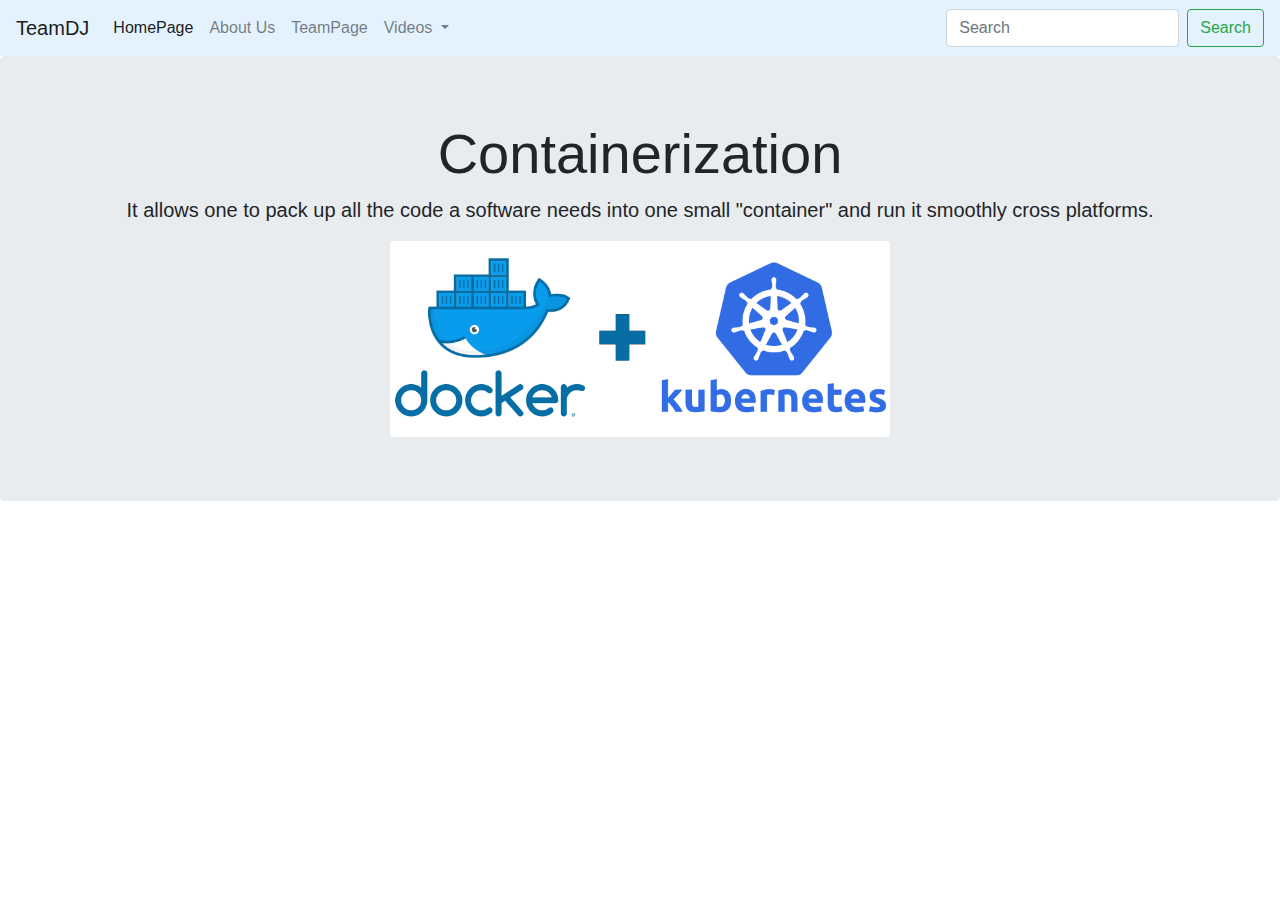
==== docs/about.html @ 468275ce "Feature: added about page" ====
<!doctype html>
<html lang="en">
<head>
    <!-- Required meta tags -->
    <meta charset="utf-8">
    <meta name="viewport" content="width=device-width, initial-scale=1, shrink-to-fit=no">
    <!-- Bootstrap CSS -->
    <link rel="stylesheet"
          href="https://stackpath.bootstrapcdn.com/bootstrap/4.5.2/css/bootstrap.min.css"
          integrity="sha384-JcKb8q3iqJ61gNV9KGb8thSsNjpSL0n8PARn9HuZOnIxN0hoP+VmmDGMN5t9UJ0Z"
          crossorigin="anonymous">
    <link rel="stylesheet" type="text/css" href="index.css">
    <!-- Optional JavaScript -->
    <!-- jQuery first, then Popper.js, then Bootstrap JS
    <script src="https://code.jquery.com/jquery-3.5.1.slim.min.js"
    integrity="sha384-DfXdz2htPH0lsSSs5nCTpuj/zy4C+OGpamoFVy38MVBnE+IbbVYUew+OrCXaRkfj"
    crossorigin="anonymous"></script>
    <script src="https://code.jquery.com/jquery-3.5.1.min.js"></script> -->
    <script src="https://ajax.aspnetcdn.com/ajax/jquery/jquery-3.5.1.min.js"></script>
    <script src="https://cdn.jsdelivr.net/npm/popper.js@1.16.1/dist/umd/popper.min.js"
            integrity="sha384-9/reFTGAW83EW2RDu2S0VKaIzap3H66lZH81PoYlFhbGU+6BZp6G7niu735Sk7lN"
            crossorigin="anonymous"></script>
    <script src="https://stackpath.bootstrapcdn.com/bootstrap/4.5.2/js/bootstrap.min.js"
            integrity="sha384-B4gt1jrGC7Jh4AgTPSdUtOBvfO8shuf57BaghqFfPlYxofvL8/KUEfYiJOMMV+rV"
            crossorigin="anonymous"></script>
    <title>Index Page</title>
</head>
<body>
<nav class="navbar navbar-expand-lg navbar-light sticky-top" style="background-color: #e3f2fd;">
    <a class="navbar-brand mb-0 h1" href="#">TeamDJ</a>
    <button class="navbar-toggler" type="button" data-toggle="collapse" data-target="#navbarSupportedContent" aria-controls="navbarSupportedContent" aria-expanded="false" aria-label="Toggle navigation">
        <span class="navbar-toggler-icon"></span>
    </button>
    <div class="collapse navbar-collapse" id="navbarSupportedContent">
        <ul class="navbar-nav mr-auto">
            <li class="nav-item active">
                <a class="nav-link disabled active" href="./index.html">HomePage <span class="sr-only">(current)</span></a>
            </li>
            <li class="nav-item">
                <a class="nav-link" href="./about.html">About Us</a>
            </li>
            <li class="nav-item">
                <a class="nav-link" href="./team.html">TeamPage</a>
            </li>
            <li class="nav-item dropdown">
                <a class="nav-link dropdown-toggle" href="#" id="navbarDropdown" role="button" data-toggle="dropdown" aria-haspopup="true" aria-expanded="false">
                    Videos
                </a>
                <div class="dropdown-menu" aria-labelledby="navbarDropdown">
                    <a class="dropdown-item" href="virtualization.html">Virtualization</a>
                    <a class="dropdown-item" href="containerization.html">Containerization</a>
                    <a class="dropdown-item" href="comparison.html">Comparison of Containerization vs Virtualization</a>
                    <a class="dropdown-item" href="video4.html">Docker Tutorial</a>
                    <a class="dropdown-item" href="video5.html">Linux Commands</a>
                    <a class="dropdown-item" href="video5.html">Docker and Pycharm</a>
                    <div class="dropdown-divider"></div>
                    <a class="dropdown-item" href="#">Waiting for More</a>
                </div>
            </li>
        </ul>
        <form class="form-inline my-2 my-lg-0">
            <input class="form-control mr-sm-2" type="search" placeholder="Search" aria-label="Search">
            <button class="btn btn-outline-success my-2 my-sm-0" type="submit">Search</button>
        </form>
    </div>
</nav>


<div class="jumbotron text-center">
    <h1 class="display-4">Containerization</h1>
    <p class="lead">It allows one to pack up all the code a software needs into one small "container" and run it smoothly cross platforms. </p>
    <div class="text-center">
        <img src="./pics/ContainerizationCoverPic.png" class="rounded" width="500" alt="Picture of Internet and AT Symbol">
    </div>
---- docs/index.css ----
.card{
    width: 28rem;
    border: azure;
    margin: auto;
}
.cardRow{
    padding: 10px;
    margin: 10px;
}
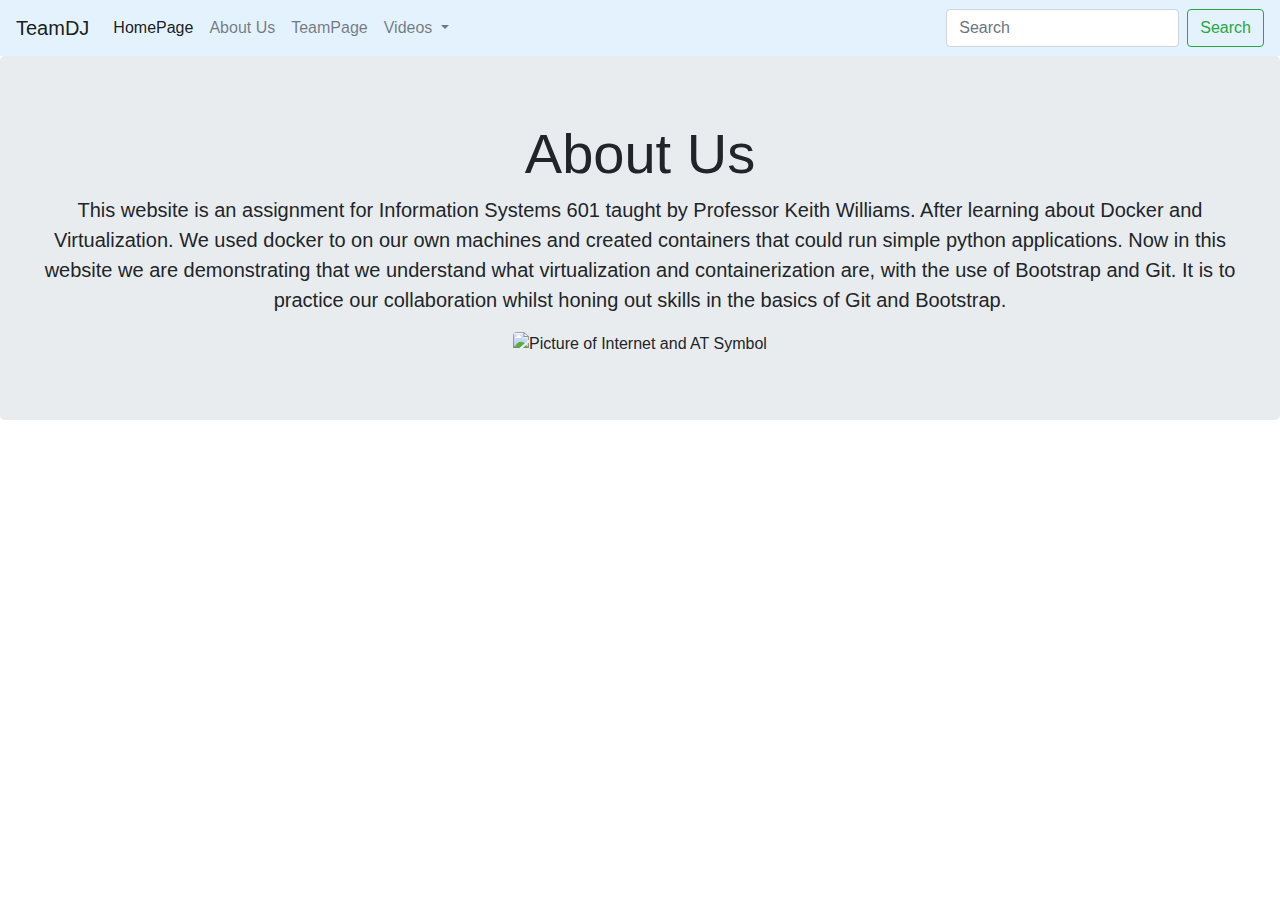
==== commit f742073b: "task: finished about page" ====
--- a/docs/about.html
+++ b/docs/about.html
@@ -67,8 +67,14 @@
 
 
 <div class="jumbotron text-center">
-    <h1 class="display-4">Containerization</h1>
-    <p class="lead">It allows one to pack up all the code a software needs into one small "container" and run it smoothly cross platforms. </p>
+    <h1 class="display-4">About Us</h1>
+    <p class="lead">This website is an assignment for Information Systems 601 taught by
+        Professor Keith Williams.
+        After learning about Docker and Virtualization. We used docker to on our own machines and created containers that could run simple python applications.
+        Now in this website we are demonstrating that we understand what virtualization and containerization are, with the
+        use of Bootstrap and Git. It is to practice our
+        collaboration whilst honing out skills in the basics of Git and Bootstrap. </p>
     <div class="text-center">
-        <img src="./pics/ContainerizationCoverPic.png" class="rounded" width="500" alt="Picture of Internet and AT Symbol">
-    </div>+        <img src="pics/pic_about_1.jpg" class="rounded"  alt="Picture of Internet and AT Symbol">
+    </div>
+</div>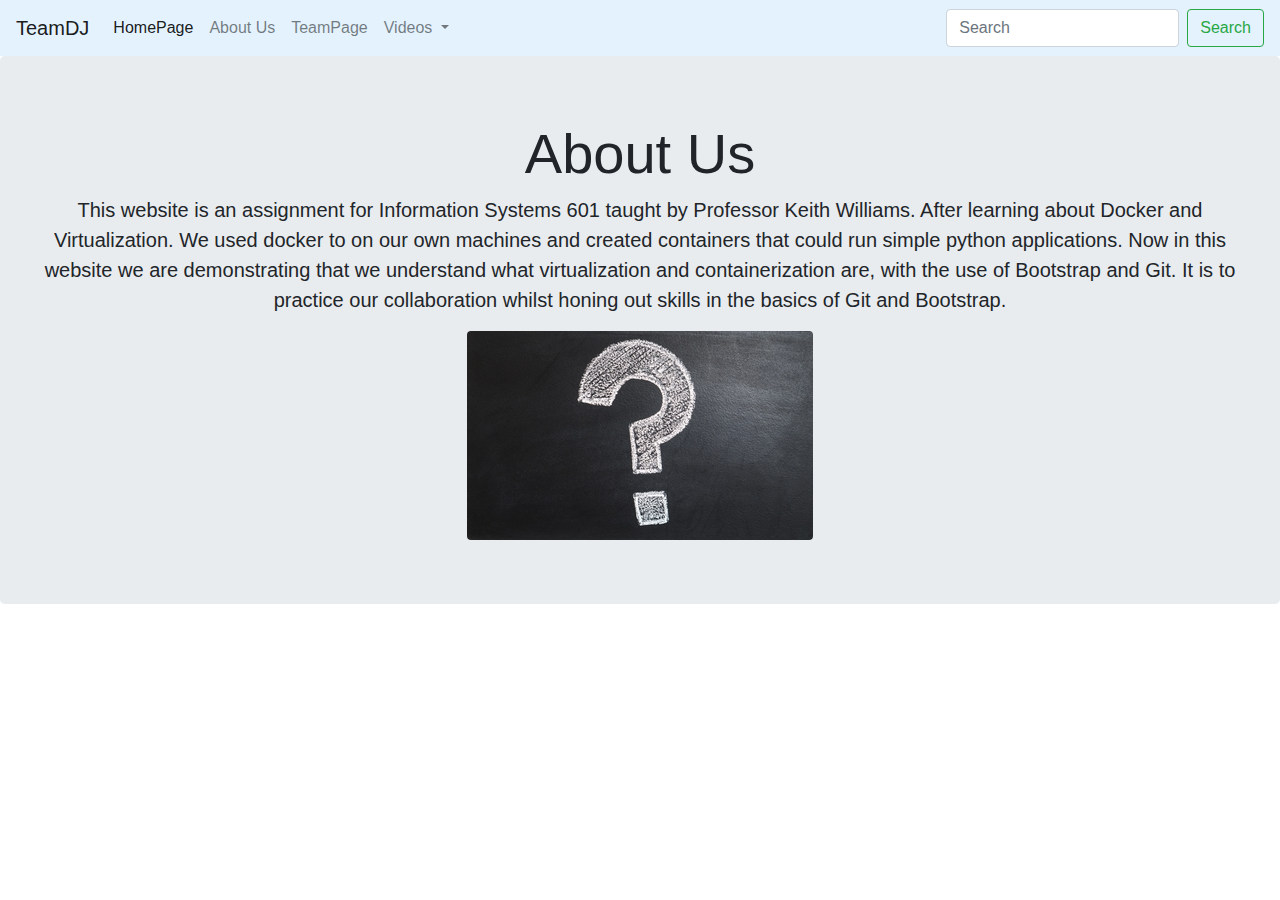
==== commit 72516d40: "fix: linking to about page part 3" ====
--- a/docs/about.html
+++ b/docs/about.html
@@ -23,7 +23,7 @@
     <script src="https://stackpath.bootstrapcdn.com/bootstrap/4.5.2/js/bootstrap.min.js"
             integrity="sha384-B4gt1jrGC7Jh4AgTPSdUtOBvfO8shuf57BaghqFfPlYxofvL8/KUEfYiJOMMV+rV"
             crossorigin="anonymous"></script>
-    <title>Index Page</title>
+    <title>About Us Page</title>
 </head>
 <body>
 <nav class="navbar navbar-expand-lg navbar-light sticky-top" style="background-color: #e3f2fd;">
@@ -34,7 +34,7 @@
     <div class="collapse navbar-collapse" id="navbarSupportedContent">
         <ul class="navbar-nav mr-auto">
             <li class="nav-item active">
-                <a class="nav-link disabled active" href="./index.html">HomePage <span class="sr-only">(current)</span></a>
+                <a class="nav-link active" href="index.html">HomePage <span class="sr-only">(current)</span></a>
             </li>
             <li class="nav-item">
                 <a class="nav-link" href="./about.html">About Us</a>
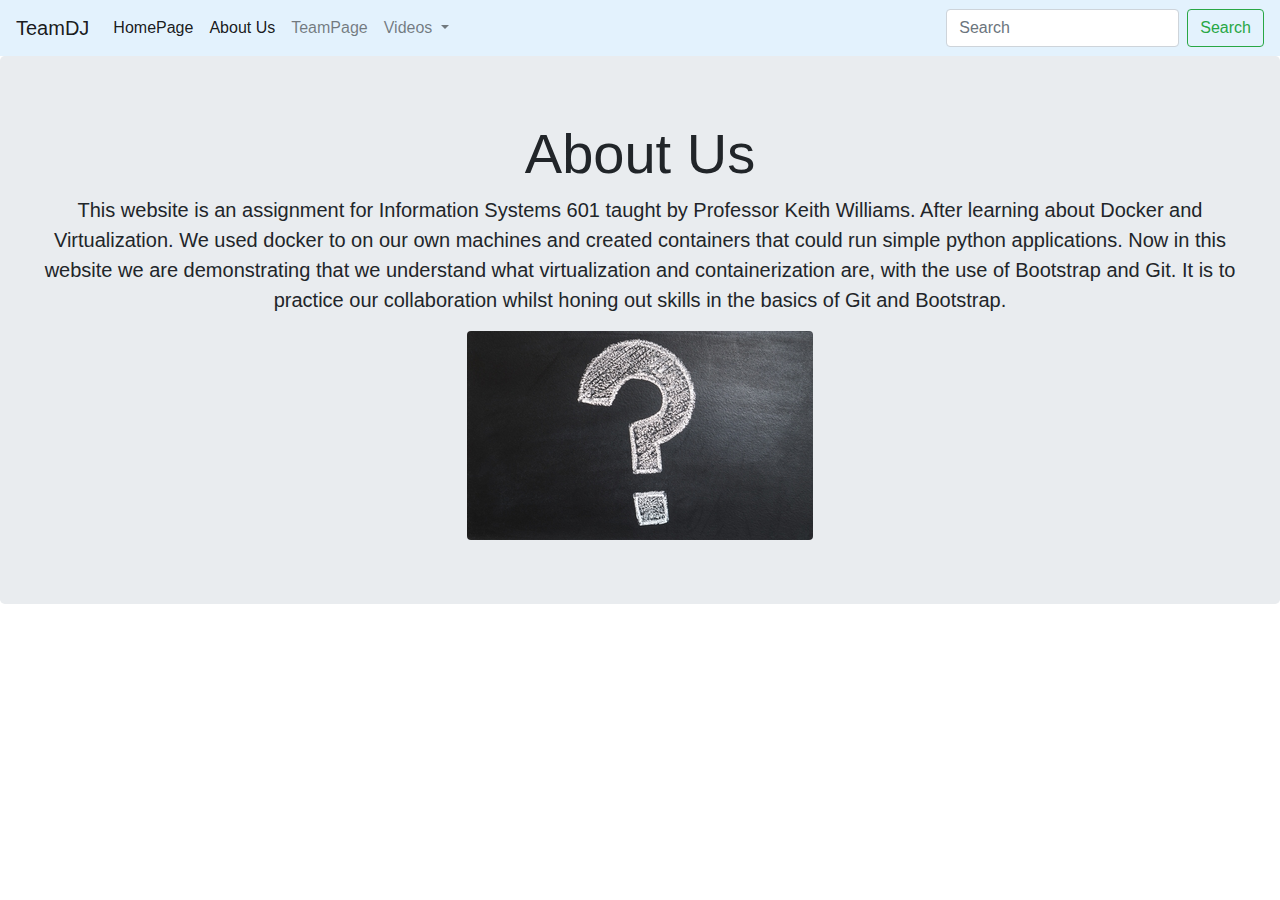
==== commit 138315bb: "fix: linking to all pages fixed" ====
--- a/docs/about.html
+++ b/docs/about.html
@@ -37,7 +37,7 @@
                 <a class="nav-link active" href="index.html">HomePage <span class="sr-only">(current)</span></a>
             </li>
             <li class="nav-item">
-                <a class="nav-link" href="./about.html">About Us</a>
+                <a class="nav-link active disabled" href="./about.html">About Us</a>
             </li>
             <li class="nav-item">
                 <a class="nav-link" href="./team.html">TeamPage</a>
@@ -50,9 +50,9 @@
                     <a class="dropdown-item" href="virtualization.html">Virtualization</a>
                     <a class="dropdown-item" href="containerization.html">Containerization</a>
                     <a class="dropdown-item" href="comparison.html">Comparison of Containerization vs Virtualization</a>
-                    <a class="dropdown-item" href="video4.html">Docker Tutorial</a>
-                    <a class="dropdown-item" href="video5.html">Linux Commands</a>
-                    <a class="dropdown-item" href="video5.html">Docker and Pycharm</a>
+                    <a class="dropdown-item" href="./dockerWebServer.html">Docker Web Server</a>
+                    <a class="dropdown-item" href="./linuxDocker.html">Linux Docker commands</a>
+                    <a class="dropdown-item" href="./dockerPycharm.html">Docker and Pycharm</a>
                     <div class="dropdown-divider"></div>
                     <a class="dropdown-item" href="#">Waiting for More</a>
                 </div>
